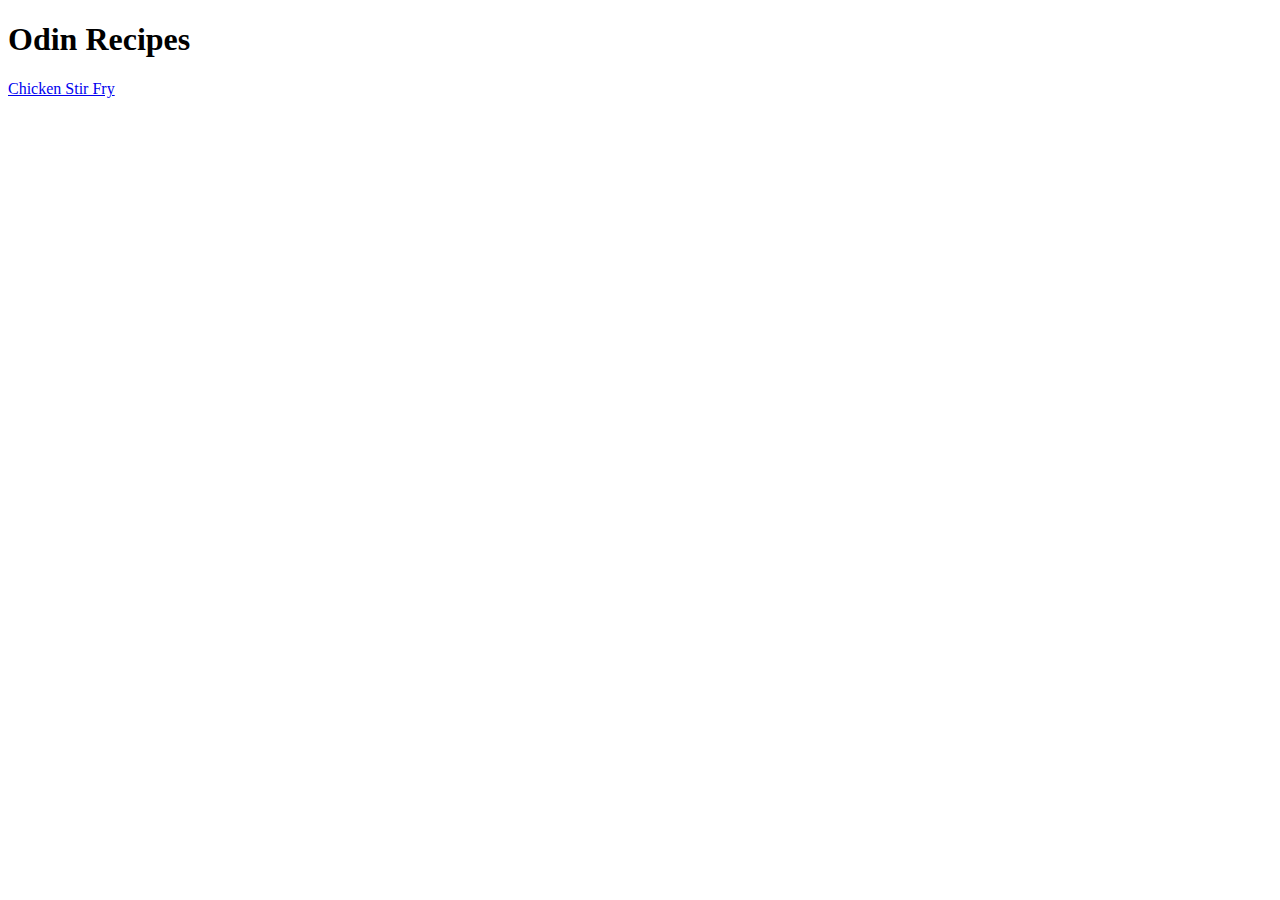
==== index.html @ 726af8b4 "Add index.html file and recipes folder" ====
<!DOCTYPE html>
<html lang="en">
    <head>
        <meta charset="utf-8">
        <title>Odin Recipes</title>
    </head>
    <body>
        <h1>Odin Recipes</h1>
        <a href="./recipes/chicken-stir-fry.html" target="_blank" rel="noopener noreferral">Chicken Stir Fry</a>
    </body>
</html>
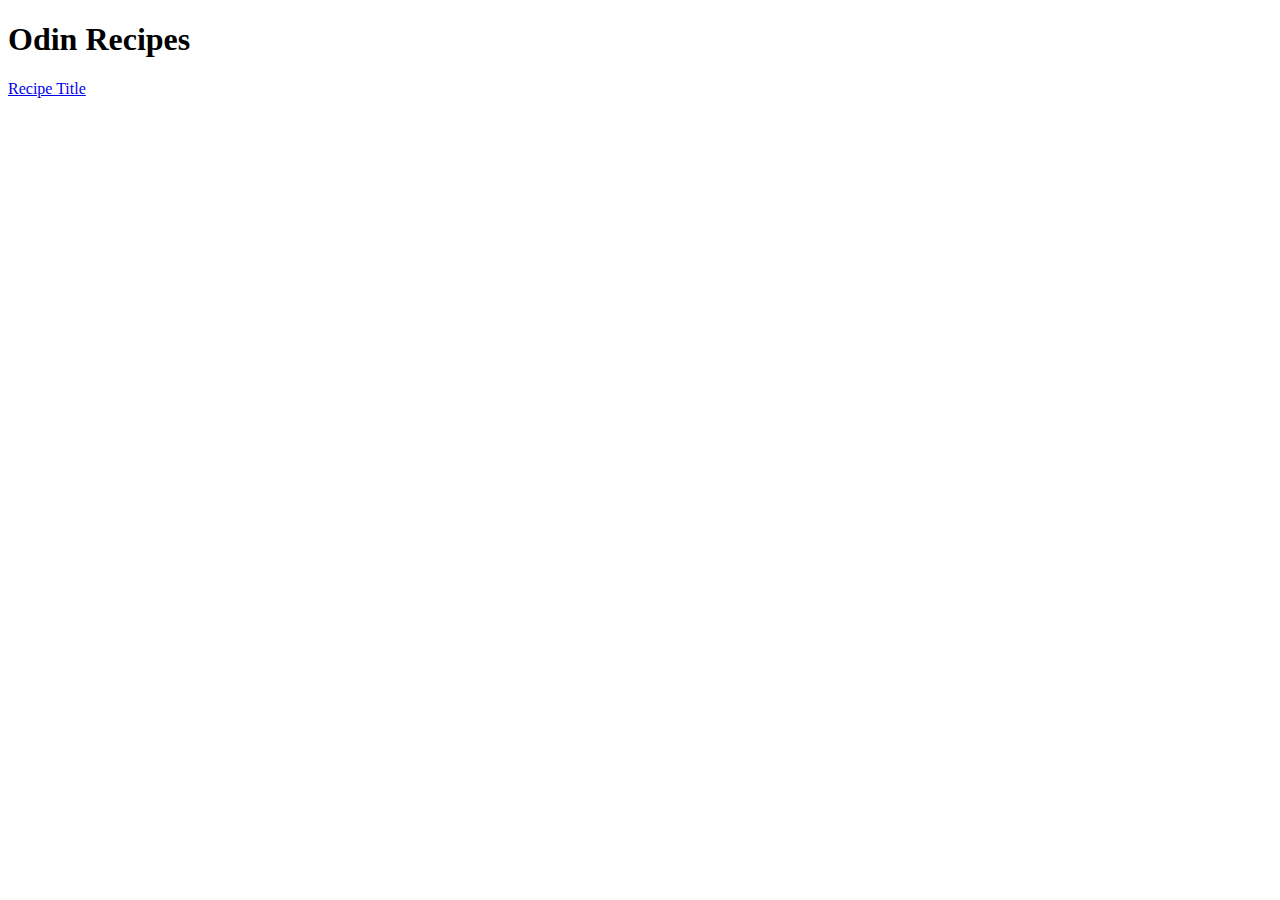
==== commit 9693ac2e: "Change text link for recipe" ====
--- a/index.html
+++ b/index.html
@@ -6,6 +6,6 @@
     </head>
     <body>
         <h1>Odin Recipes</h1>
-        <a href="./recipes/chicken-stir-fry.html" target="_blank" rel="noopener noreferral">Chicken Stir Fry</a>
+        <a href="./recipes/chicken-stir-fry.html" target="_blank" rel="noopener noreferral">Recipe Title</a>
     </body>
 </html>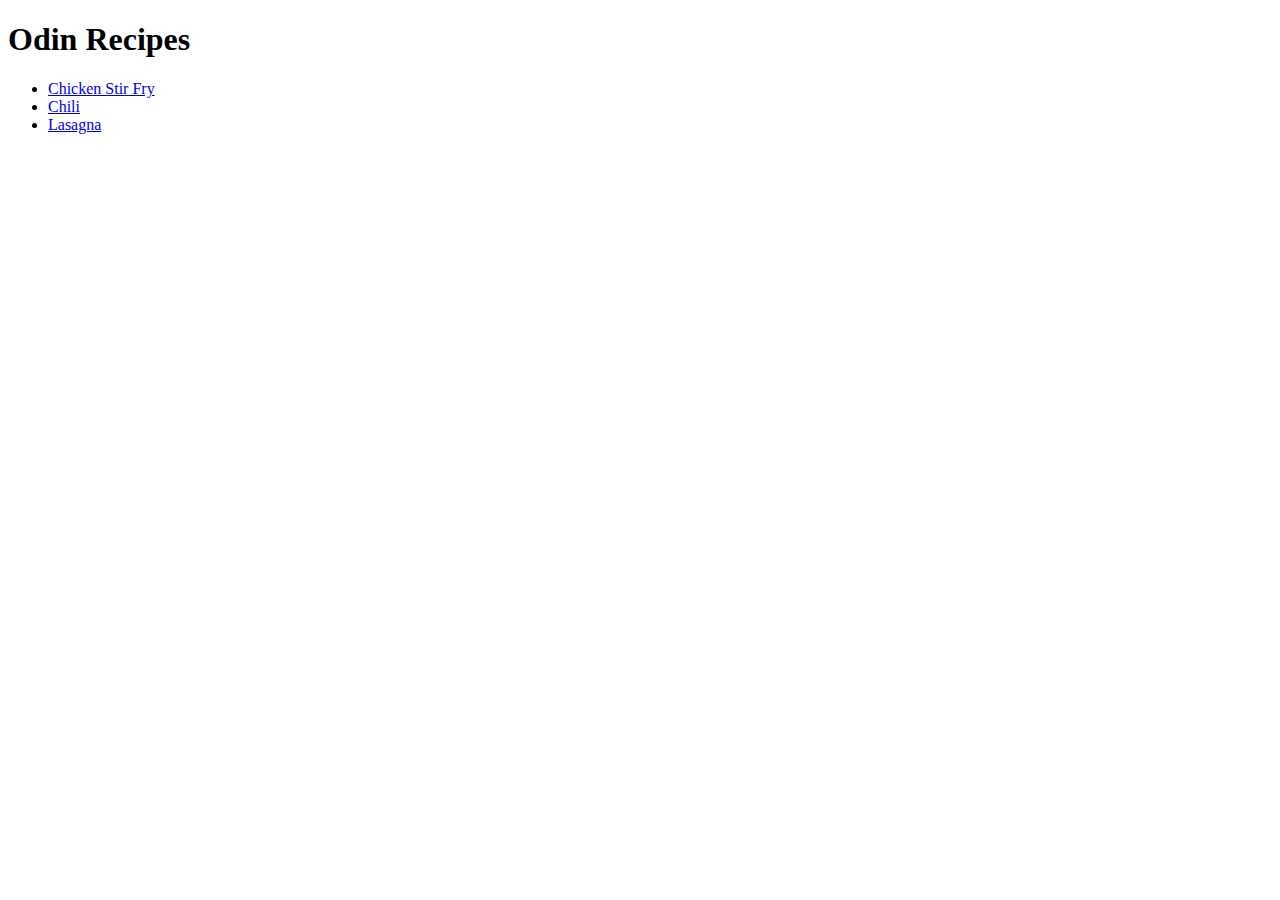
==== commit 199d3329: "Complete Iteration 4" ====
--- a/index.html
+++ b/index.html
@@ -6,6 +6,10 @@
     </head>
     <body>
         <h1>Odin Recipes</h1>
-        <a href="./recipes/chicken-stir-fry.html" target="_blank" rel="noopener noreferral">Recipe Title</a>
+        <ul>
+            <li><a href="./recipes/chicken-stir-fry.html" target="_blank" rel="noopener noreferral">Chicken Stir Fry</a></li>
+            <li><a href="./recipes/chili.html" target="_blank" rel="noopener noreferral">Chili</a></li>
+            <li><a href="./recipes/lasagna.html" target ="_blank" rel="noopener noreferral">Lasagna</a></li>
+        </ul>
     </body>
 </html>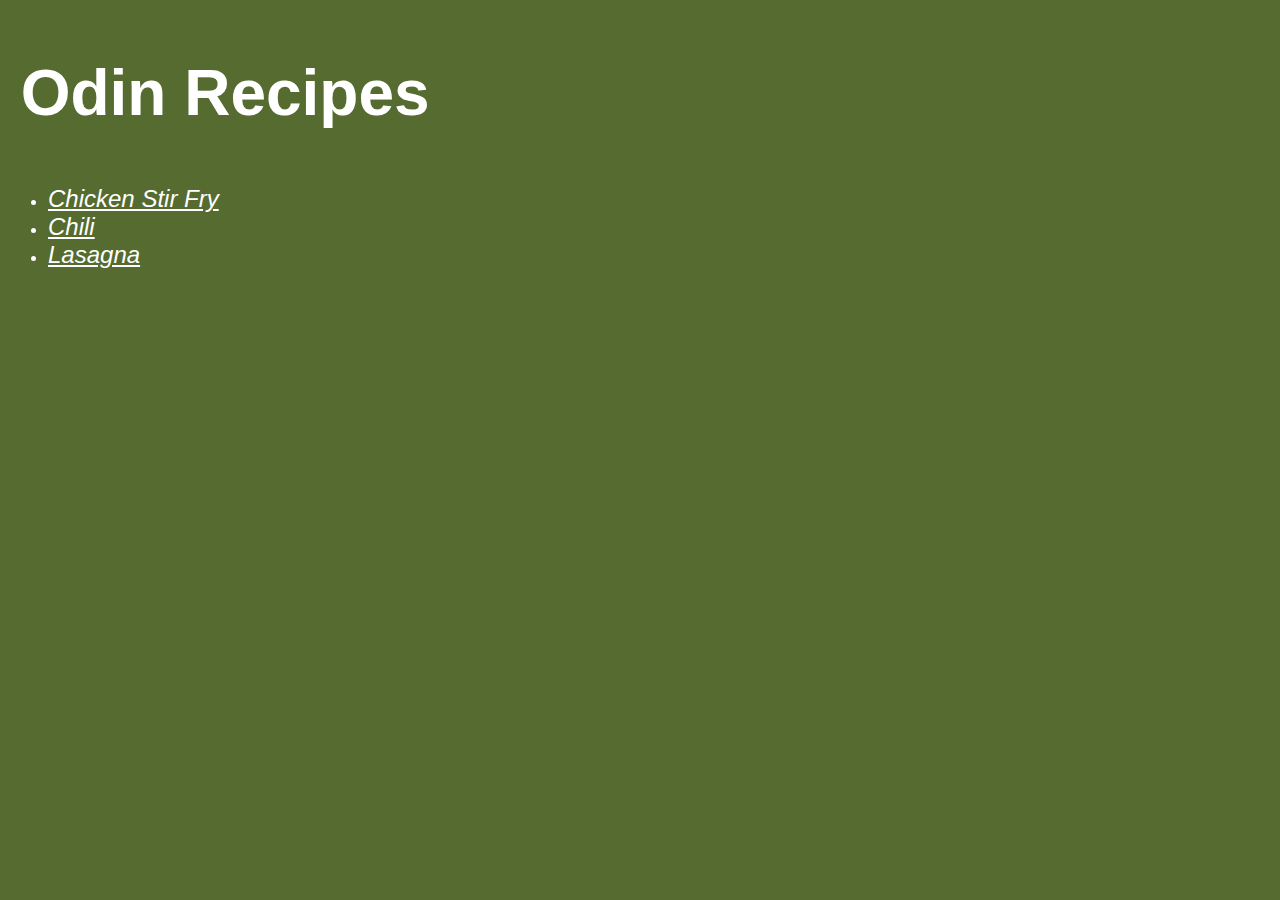
==== commit e746929e: "Implement style.css" ====
--- a/index.html
+++ b/index.html
@@ -2,14 +2,15 @@
 <html lang="en">
     <head>
         <meta charset="utf-8">
+        <link rel="stylesheet" href="./recipes/style.css">
         <title>Odin Recipes</title>
     </head>
     <body>
-        <h1>Odin Recipes</h1>
+        <h1 class="h1">Odin Recipes</h1>
         <ul>
-            <li><a href="./recipes/chicken-stir-fry.html" target="_blank" rel="noopener noreferral">Chicken Stir Fry</a></li>
-            <li><a href="./recipes/chili.html" target="_blank" rel="noopener noreferral">Chili</a></li>
-            <li><a href="./recipes/lasagna.html" target ="_blank" rel="noopener noreferral">Lasagna</a></li>
+            <li><a class="links" href="./recipes/chicken-stir-fry.html" target="_blank" rel="noopener noreferral">Chicken Stir Fry</a></li>
+            <li><a class="links" href="./recipes/chili.html" target="_blank" rel="noopener noreferral">Chili</a></li>
+            <li><a class="links" href="./recipes/lasagna.html" target ="_blank" rel="noopener noreferral">Lasagna</a></li>
         </ul>
     </body>
 </html>--- a/recipes/style.css
+++ b/recipes/style.css
@@ -0,0 +1,26 @@
+/* style.css */
+
+* {
+    color: white;
+    font-family: Arial, "Times New Roman", sans-serif;
+    background-color: darkolivegreen;
+    font-size: 18px;
+}
+
+.h1 {
+    font-size: 64px;
+    font-weight: bold;
+    padding: 1%;
+}
+
+.h2 {
+    font-size: 32px;
+    padding-top: 1%;
+}
+
+.links {
+    font-size: 24px;
+    font-style: italic;
+}
+
+
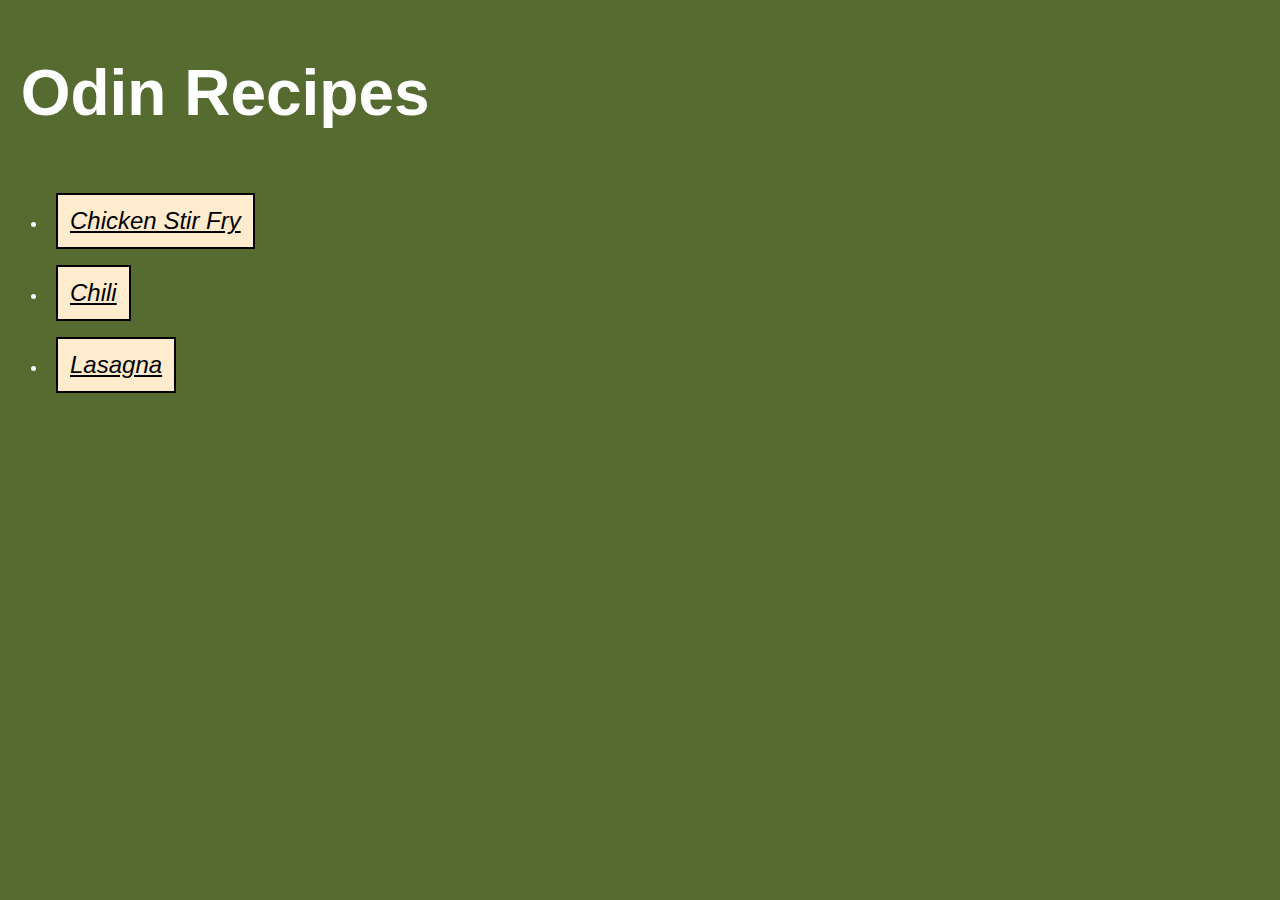
==== commit 756ce103: "Add additional style" ====
--- a/index.html
+++ b/index.html
@@ -6,11 +6,11 @@
         <title>Odin Recipes</title>
     </head>
     <body>
-        <h1 class="h1">Odin Recipes</h1>
-        <ul>
-            <li><a class="links" href="./recipes/chicken-stir-fry.html" target="_blank" rel="noopener noreferral">Chicken Stir Fry</a></li>
-            <li><a class="links" href="./recipes/chili.html" target="_blank" rel="noopener noreferral">Chili</a></li>
-            <li><a class="links" href="./recipes/lasagna.html" target ="_blank" rel="noopener noreferral">Lasagna</a></li>
-        </ul>
+        <h1 class="index-title">Odin Recipes</h1>
+            <ul>
+                <li><a class="recipe-links" href="./recipes/chicken-stir-fry.html" target="_blank" rel="noopener noreferral">Chicken Stir Fry</a></li>
+                <li><a class="recipe-links" href="./recipes/chili.html" target="_blank" rel="noopener noreferral">Chili</a></li>
+                <li><a class="recipe-links" href="./recipes/lasagna.html" target ="_blank" rel="noopener noreferral">Lasagna</a></li>
+            </ul>
     </body>
 </html>--- a/recipes/style.css
+++ b/recipes/style.css
@@ -5,6 +5,12 @@
     font-family: Arial, "Times New Roman", sans-serif;
     background-color: darkolivegreen;
     font-size: 18px;
+}
+
+.index-title {
+    display: block;
+    font-size: 64px;
+    padding: 1%;
 }
 
 .h1 {
@@ -18,7 +24,13 @@
     padding-top: 1%;
 }
 
-.links {
+.recipe-links {
+    background-color: blanchedalmond;
+    color: black;
+    display: inline-block;
+    padding: 12px;
+    border: 2px black solid;
+    margin: 8px;
     font-size: 24px;
     font-style: italic;
 }
